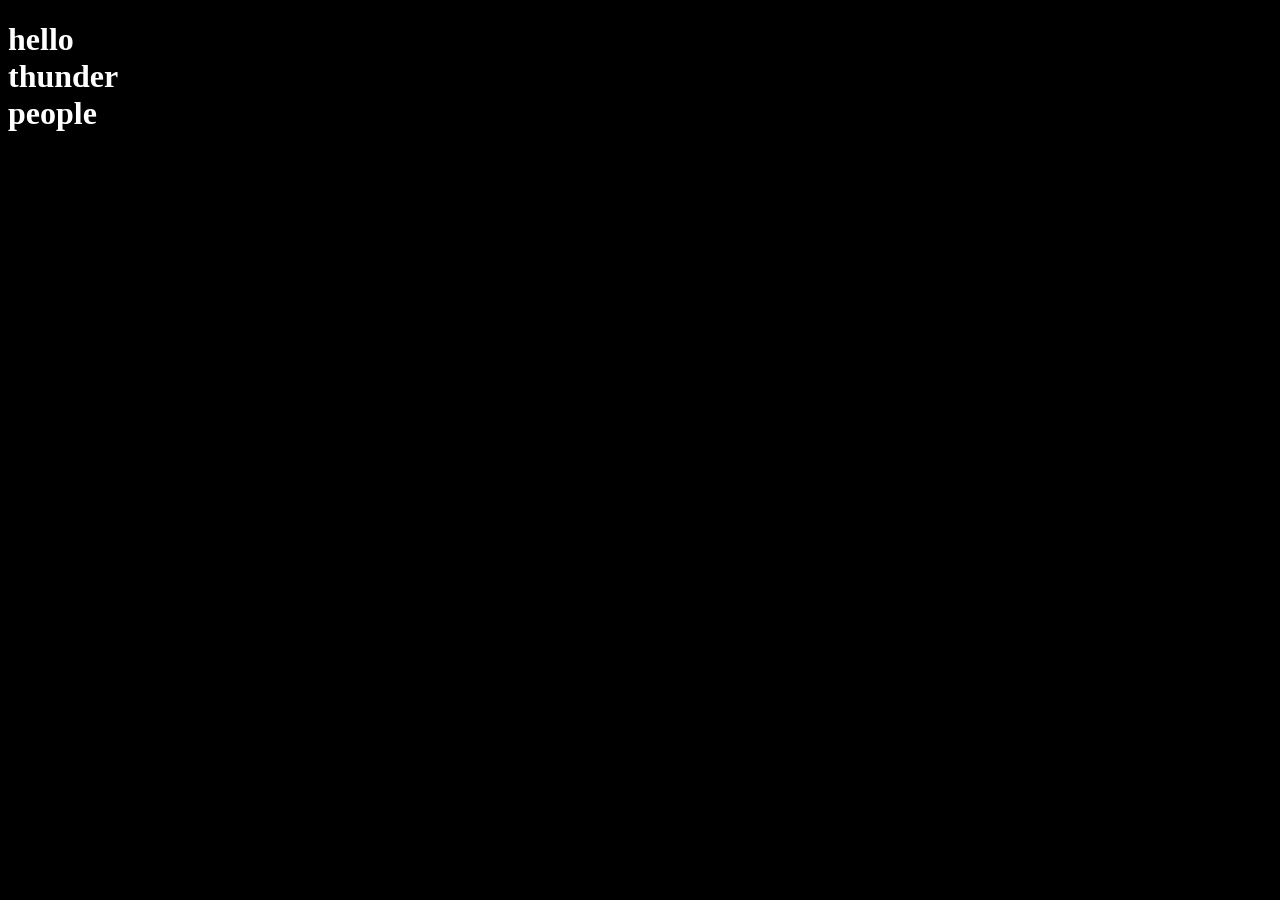
==== javascript/lecture_11/second/index.html @ 2aba0f57 "dom" ====
<!DOCTYPE html>
<html lang="en">
<head>
    <meta charset="UTF-8">
    <meta name="viewport" content="width=device-width, initial-scale=1.0">
    <title>Document</title>
</head>
<body style="background-color: black;color: white; height: 100px; width: 100px;">

    <h1> hello thunder people </h1>
    
</body>
</html>
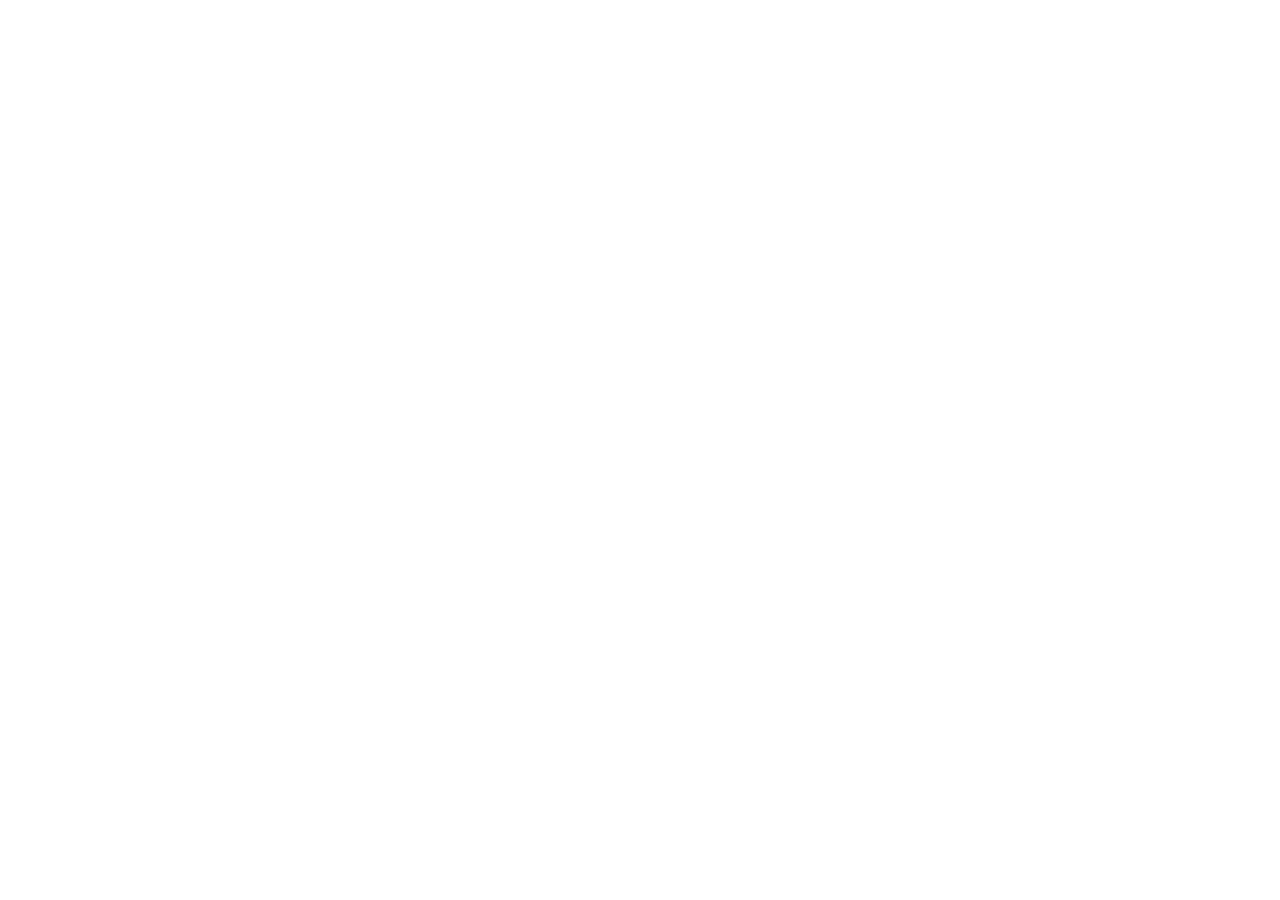
==== commit 4576d539: "done 11 eventlistener" ====
--- a/javascript/lecture_11/second/index.html
+++ b/javascript/lecture_11/second/index.html
@@ -5,9 +5,7 @@
     <meta name="viewport" content="width=device-width, initial-scale=1.0">
     <title>Document</title>
 </head>
-<body style="background-color: black;color: white; height: 100px; width: 100px;">
-
-    <h1> hello thunder people </h1>
+<body>
     
 </body>
-</html>+</html>
